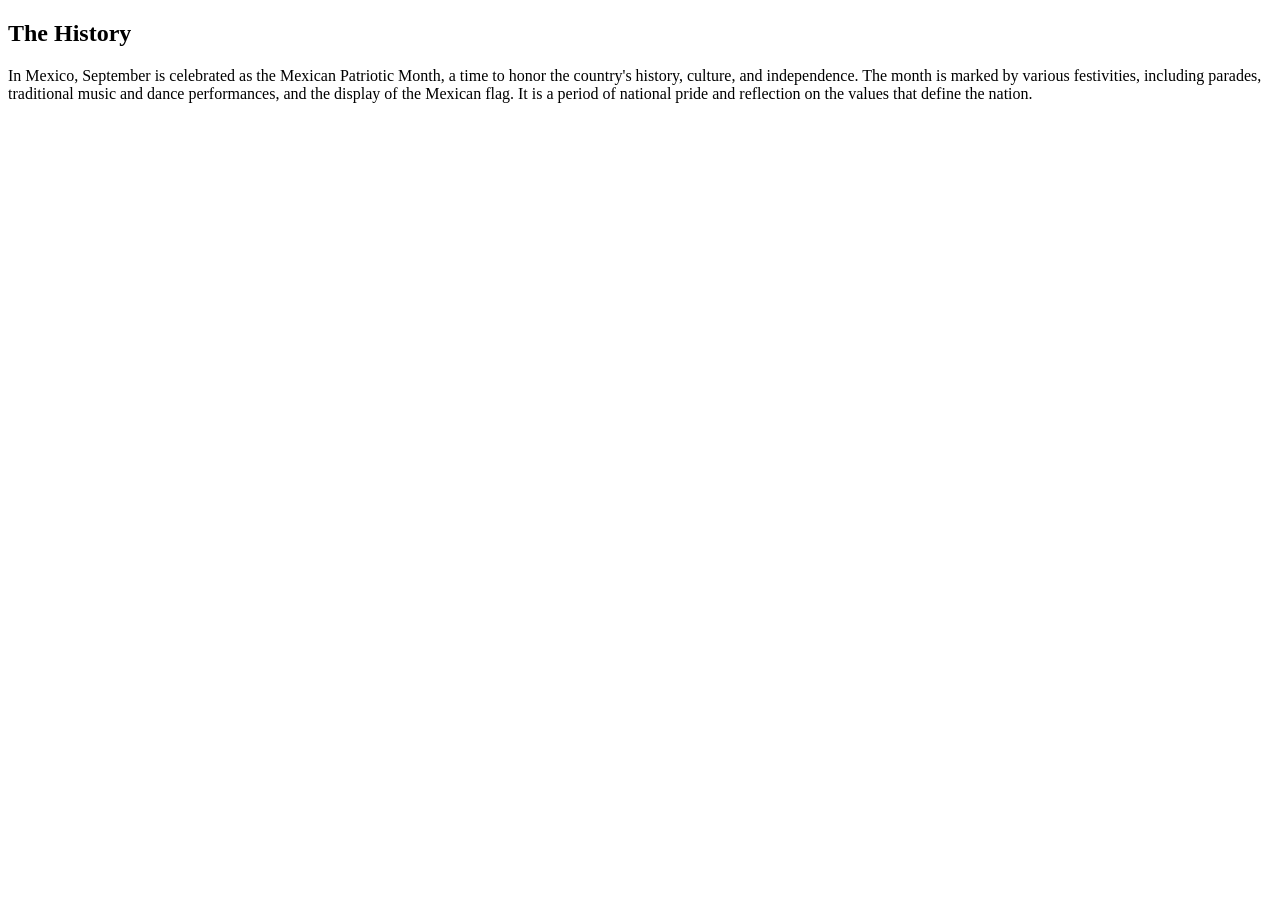
==== about.html @ 676add88 "add 2 images and pages" ====
<!DOCTYPE html>
<html lang="en">
<head>
  <meta charset="UTF-8">
  <meta name="viewport" content="width=device-width, initial-scale=1.0">
  <title>About</title>
</head>
<body>

  <h2>The History</h2>

<p>
  In Mexico, September is celebrated as the Mexican Patriotic Month, a time to
  honor the country's history, culture, and independence. The month is marked by
  various festivities, including parades, traditional music and dance
  performances, and the display of the Mexican flag. It is a period of national
  pride and reflection on the values that define the nation.
</p>

  
</body>
</html>
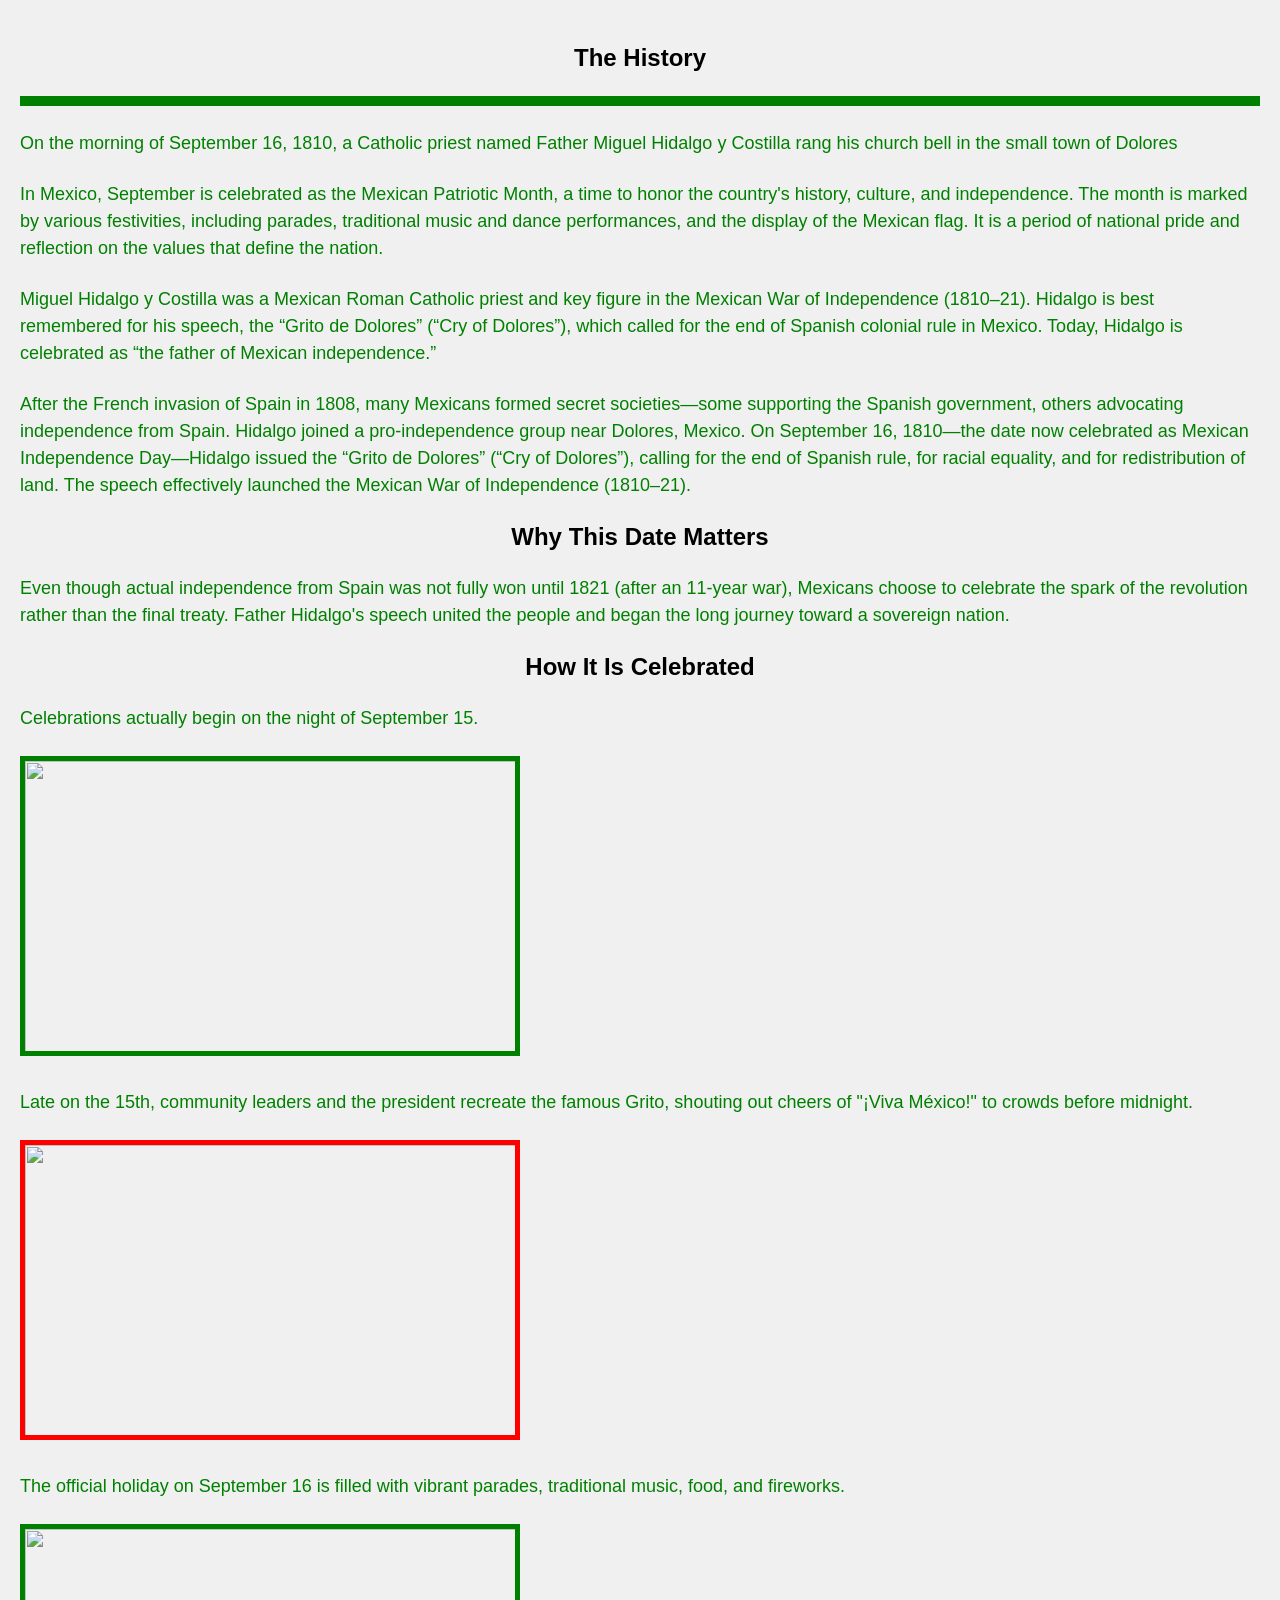
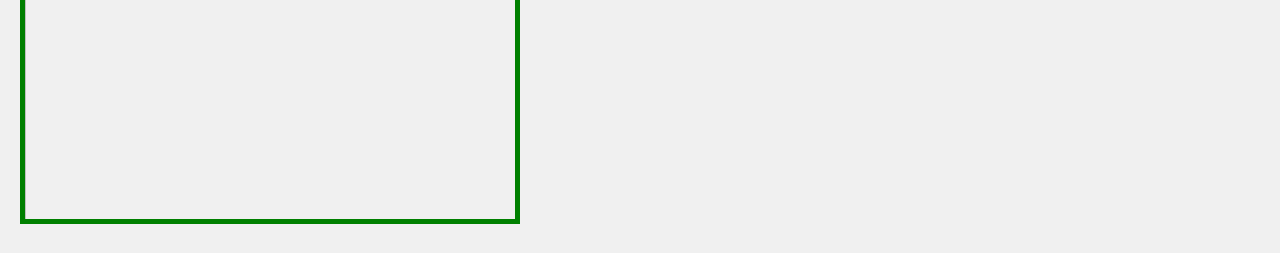
==== commit d82427f2: "Add about content" ====
--- a/about.html
+++ b/about.html
@@ -1,26 +1,92 @@
-<!DOCTYPE html>
+<!doctype html>
 <html lang="en">
-<head>
-  <meta charset="UTF-8">
-  <meta name="viewport" content="width=device-width, initial-scale=1.0">
-  <title>About</title>
-</head>
-<body>
+  <head>
+    <meta charset="UTF-8" />
+    <meta name="viewport" content="width=device-width, initial-scale=1.0" />
+    <title>About</title>
+    <link rel="stylesheet" href="style.css" />
+  </head>
+  <body>
+    <h2>The History</h2>
 
-  <h2>The History</h2>
+    <img
+      class="img-top"
+      src="../Assignment2/Images/Heroes/Independence_day_Miguel Hidalgo1.jpg"
+      alt=""
+    />
 
-<p>
-  In Mexico, September is celebrated as the Mexican Patriotic Month, a time to
-  honor the country's history, culture, and independence. The month is marked by
-  various festivities, including parades, traditional music and dance
-  performances, and the display of the Mexican flag. It is a period of national
-  pride and reflection on the values that define the nation.
-</p>
+    <p>
+      On the morning of September 16, 1810, a Catholic priest named Father
+      Miguel Hidalgo y Costilla rang his church bell in the small town of
+      Dolores
+    </p>
 
-  
-</body>
+    <p>
+      In Mexico, September is celebrated as the Mexican Patriotic Month, a time
+      to honor the country's history, culture, and independence. The month is
+      marked by various festivities, including parades, traditional music and
+      dance performances, and the display of the Mexican flag. It is a period of
+      national pride and reflection on the values that define the nation.
+    </p>
+
+    <p>
+      Miguel Hidalgo y Costilla was a Mexican Roman Catholic priest and key
+      figure in the Mexican War of Independence (1810–21). Hidalgo is best
+      remembered for his speech, the “Grito de Dolores” (“Cry of Dolores”),
+      which called for the end of Spanish colonial rule in Mexico. Today,
+      Hidalgo is celebrated as “the father of Mexican independence.”
+    </p>
+
+    <p>
+      After the French invasion of Spain in 1808, many Mexicans formed secret
+      societies—some supporting the Spanish government, others advocating
+      independence from Spain. Hidalgo joined a pro-independence group near
+      Dolores, Mexico. On September 16, 1810—the date now celebrated as Mexican
+      Independence Day—Hidalgo issued the “Grito de Dolores” (“Cry of Dolores”),
+      calling for the end of Spanish rule, for racial equality, and for
+      redistribution of land. The speech effectively launched the Mexican War of
+      Independence (1810–21).
+    </p>
+
+    <h2>Why This Date Matters</h2>
+
+    <p>
+      Even though actual independence from Spain was not fully won until 1821
+      (after an 11-year war), Mexicans choose to celebrate the spark of the
+      revolution rather than the final treaty. Father Hidalgo's speech united
+      the people and began the long journey toward a sovereign nation.
+    </p>
+
+    <h2>How It Is Celebrated</h2>
+
+    <p>Celebrations actually begin on the night of September 15.</p>
+
+    <img
+      class="img-middle-about"
+      src="../Assignment2/Images/Dance and Music/Independence_day_dance1.jpg"
+      alt=""
+    />
+
+    <p>
+      Late on the 15th, community leaders and the president recreate the famous
+      Grito, shouting out cheers of "¡Viva México!" to crowds before midnight.
+    </p>
+
+    <img
+      class="img-presitent-about"
+      src="../Assignment2/Images/President/Independence_day_President.jpg"
+      alt=""
+    />
+
+    <p>
+      The official holiday on September 16 is filled with vibrant parades,
+      traditional music, food, and fireworks.
+    </p>
+
+    <img
+      class="img-buttom-about"
+      src="../Assignment2/Images/Colors/Independence_day_FW_night.jpg"
+      alt=""
+    />
+  </body>
 </html>
-
-
-
-
--- a/style.css
+++ b/style.css
@@ -0,0 +1,138 @@
+/* Reset */
+* {
+  margin:0;
+  paddinig:0;
+  box-sizing: border-box;
+}
+
+h2 {
+  text-align: center;
+}
+/*Replace margins*/
+header, p, h1, h2, blockquote {
+  margin-bottom: 1.5rem;
+  margin-top: 1.5rem;
+}
+
+/* Header */
+header {
+  background-color: #1f2937;
+  padding: 15px 40px;
+}
+
+/* Navigation */
+nav {
+  display: flex;
+  align-items: center;
+  justify-content: space-between;
+  max-width: 1200px;
+  margin: 0 auto;
+}
+
+/* Logo */
+.logo {
+  color: green;
+  font-size: 24px;
+  font-weight: bold;
+  text-decoration: none;
+}
+
+/* Navigation list */
+ul {
+  display: flex;
+  align-items: center;
+  gap: 30px;
+  list-style: none;
+}
+
+/* Navigation links */
+ul li a {
+  color: white;
+  text-decoration: none;
+  font-size: 16px;
+  transition: color 0.3s ease;
+}
+
+/* Hover effect */
+ul li a:hover {
+  color: #60a5fa;
+}
+
+/* Sign Up button */
+.btn {
+  background-color: #eb253f;
+  color: white;
+  border: none;
+  padding: 10px 18px;
+  border-radius: 6px;
+  font-size: 15px;
+  cursor: pointer;
+}
+
+/* Button hover */
+.btn:hover {
+  background-color: #d81d1d;
+}
+
+.img-top {
+   display: block;
+    margin-left: auto;
+    margin-right: auto;
+    /* Optional: prevents the image from breaking layout on smaller screens */
+    max-width: 100%; 
+    height: auto;
+    border: 5px solid green;
+}
+
+.img-middle-about {
+  width: 500px;
+  height: 300px; 
+  border: 5px solid green;
+}
+
+.img-presitent-about {
+  width: 500px;
+  height: 300px; 
+  border: 5px solid red;
+}
+
+.img-buttom-about {
+  width: 500px;
+  height: 300px; 
+  border: 5px solid green;
+}
+
+body {
+  background-color: #f0f0f0;
+  font-family: Arial, sans-serif;
+  margin: 0;
+  padding: 20px;
+}
+
+h1 {
+  text-align: center;
+}
+
+.patriotic-title {
+  text-align: center;
+}
+
+.white {
+  color: white;
+  <! --background-color: #555; /* makes white text visible */
+}
+
+.green {
+  color: green;
+}
+
+  
+.red {
+  color: red;
+}
+
+p {
+  font-size: 18px;
+  line-height: 1.5;
+  color: green;
+}
